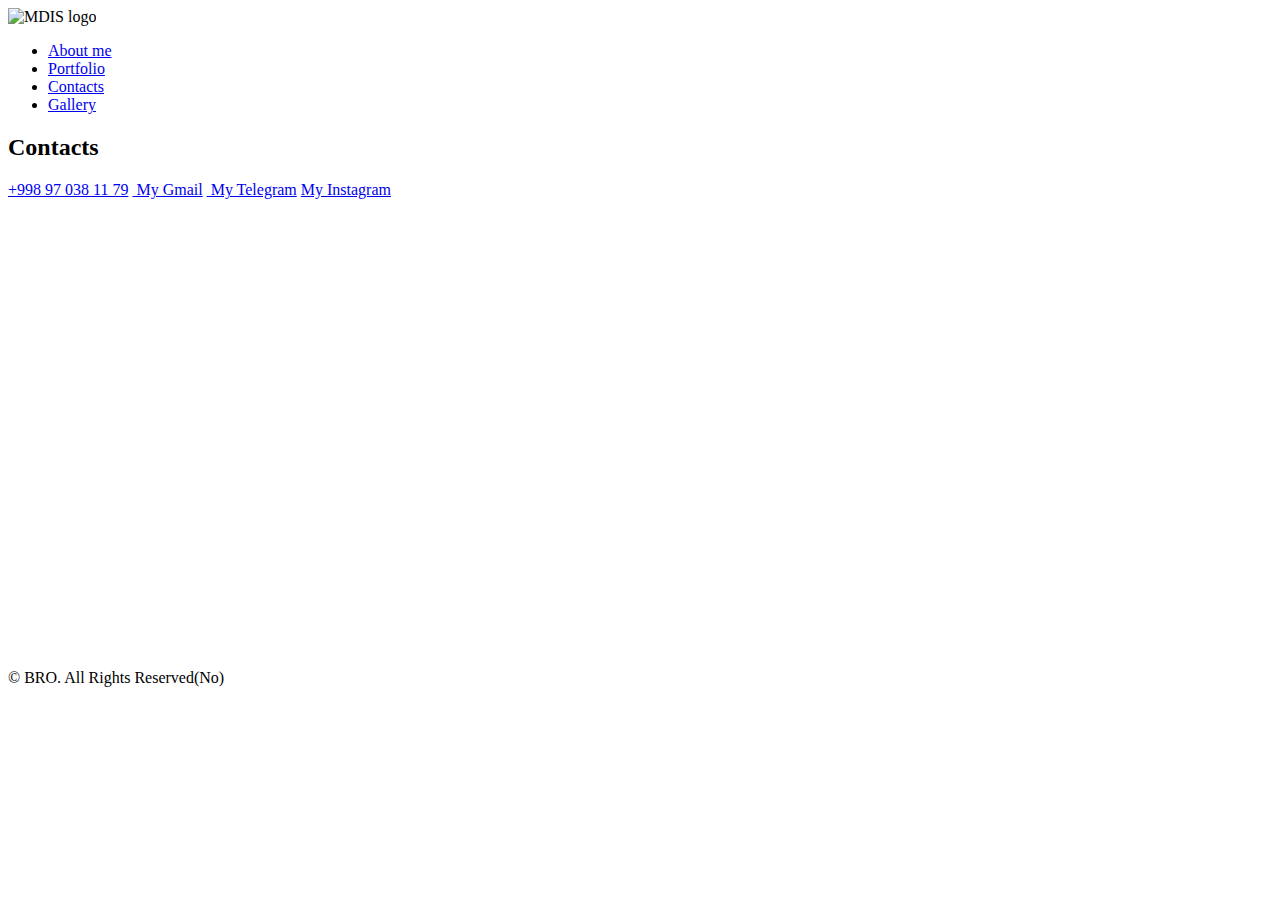
==== contacts.html @ 8f8e24b0 "Add files via upload" ====
<!DOCTYPE html>
<html lang="en">

<head>
    <meta charset="UTF-8">
    <meta http-equiv="X-UA-Compatible" content="IE=edge">
    <meta name="viewport" content="width=device-width, initial-scale=1.0">
    <title>My Personal Website | Contacts</title>
    <link rel="stylesheet" href="css/style.css">
</head>

<body>
    <nav class="navbar">
        <img src="img/logo.png" alt="MDIS logo" class="logo">
        <ul class="menu">
            <li><a href="index.html">About me</a></li>
            <li><a href="portfolio.html">Portfolio</a></li>
            <li><a href="contacts.html" class="active">Contacts</a></li>
            <li><a href="gallery.html">Gallery</a></li>
        </ul>
    </nav>

    <section class="contact" id="contact">
        <h2 class="title">Contacts</h2>
        <div class="container">
            <div class="content">
                <div class="contact-address">
                    <a href="tel:+998970381179"><img src="img/phoneicon.png" alt="">+998 97 038 11 79</a>
                    <a href="mailto:@r.barishev2002@gmail.com"><img src="img/emailicon.png" alt=""> My Gmail</a>
                    <a href="https://t.me/But_Does_It_Djent" target="_blank"><img src="img/telegramicon.png" alt="">
                        My Telegram</a>
                    <a href="https://instagram.com/sakari.lehtila?igshid=YmMyMTA2M2Y=" target="_blank"><img
                            src="img/instagramicon.png" alt="">My Instagram</a>
                </div>
                <div class="contact-map">
                    <iframe
                        src="https://www.google.com/maps/embed?pb=!1m18!1m12!1m3!1d749.4927973951098!2d69.18597316312841!3d41.28773148667205!2m3!1f0!2f0!3f0!3m2!1i1024!2i768!4f13.1!3m3!1m2!1s0x38ae89821f580f79%3A0x57b7fb4151f6c904!2s9%20Lutfi%20Street%2C%20Tashkent%20100138%2C%20Uzbekistan!5e0!3m2!1sen!2s!4v1651742629990!5m2!1sen!2s"
                        width="600" height="450" style="border:0;" allowfullscreen="" loading="lazy"
                        referrerpolicy="no-referrer-when-downgrade">
                    </iframe>
                </div>
            </div>
        </div>
    </section>

    <footer class="bottom">
        <p>© BRO. All Rights Reserved(No)</p>
    </footer>
</body>

</html>
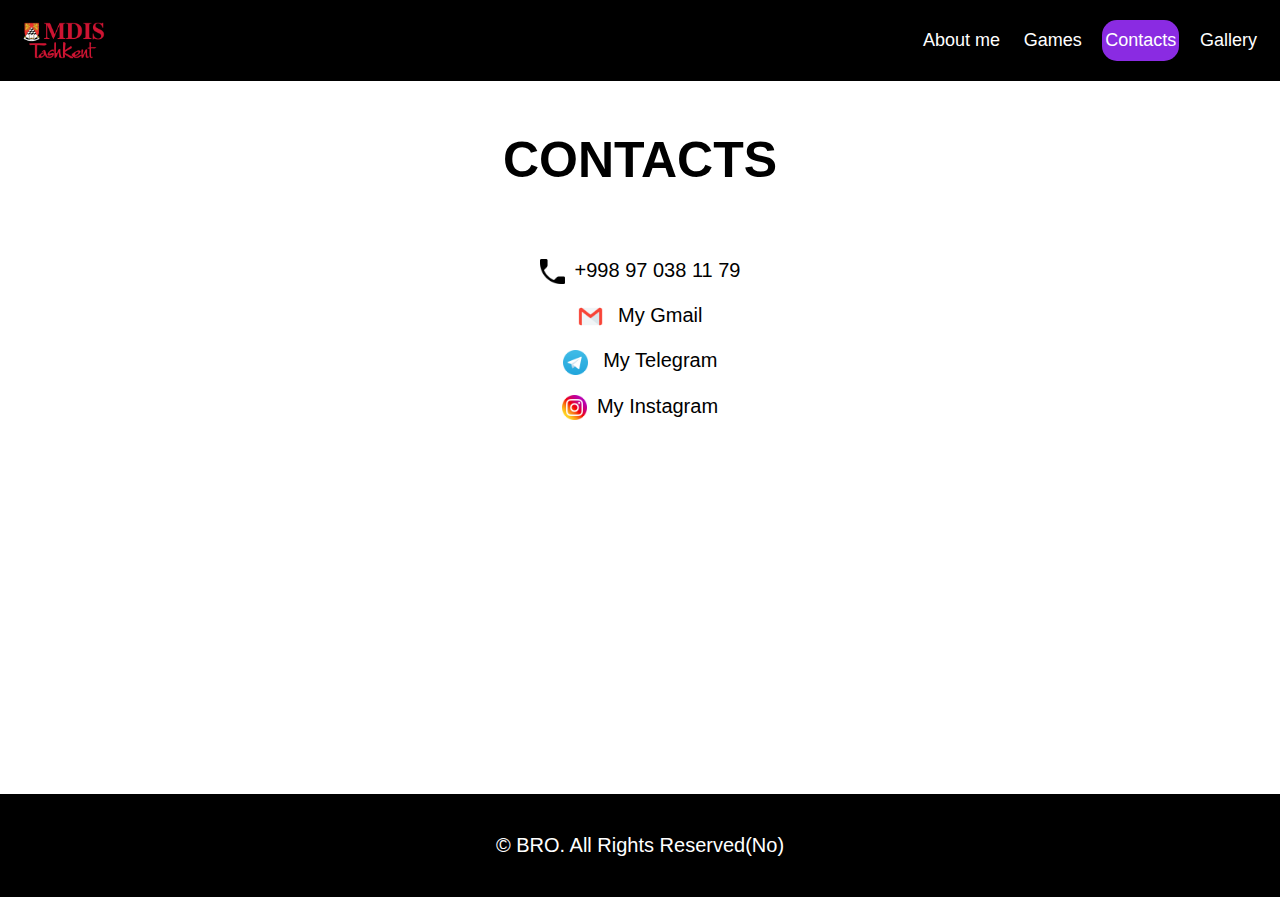
==== commit 736d8c98: "Update contacts.html" ====
--- a/contacts.html
+++ b/contacts.html
@@ -14,7 +14,7 @@
         <img src="img/logo.png" alt="MDIS logo" class="logo">
         <ul class="menu">
             <li><a href="index.html">About me</a></li>
-            <li><a href="portfolio.html">Portfolio</a></li>
+            <li><a href="games.html">Games</a></li>
             <li><a href="contacts.html" class="active">Contacts</a></li>
             <li><a href="gallery.html">Gallery</a></li>
         </ul>
@@ -48,4 +48,4 @@
     </footer>
 </body>
 
-</html>+</html>
--- a/css/style.css
+++ b/css/style.css
@@ -0,0 +1,227 @@
+* {
+    margin: 0;
+    padding: 0;
+    box-sizing: border-box;
+}
+
+a {
+    text-decoration: none;
+}
+
+.menu {
+    list-style: none;
+    display: flex;
+    width: 340px;
+    justify-content: space-between;
+    align-items: center;
+}
+
+body {
+    font-family: Arial, sans-serif;
+    background: white;
+}
+
+.title {
+    text-align: center;
+    text-transform: uppercase;
+    font-size: 50px;
+    margin-bottom: 70px;
+}
+
+.navbar {
+    background: #000;
+    padding: 20px;
+    margin: auto;
+    display: flex;
+    justify-content: space-between;
+    align-items: center;
+    flex-wrap: wrap;
+}
+
+.welcome {
+    padding: 150px 0;
+    height: 100vh;
+    text-align: center;
+    background: url(../img/header1.jpg);
+    background-repeat: no-repeat;
+    background-size: cover;
+    background-position: center center;
+    display: flex;
+    flex-direction: column;
+    align-items: center;
+    justify-content: center;
+}
+
+.bottom {
+    background: #000;
+    padding: 40px 0;
+}
+
+.bottom p {
+    text-align: center;
+    color: white;
+    font-size: 20px;
+}
+
+.welcome h1 {
+    color: rgb(255, 255, 255);
+    font-size: 42px;
+    text-transform: uppercase;
+    margin-bottom: 40px;
+    line-height: 60px;
+}
+
+.logo {
+    color: white;
+    font-size: 50px;
+    font-weight: bold;
+    width: 7%;
+}
+
+.menu a {
+    color: white;
+    font-size: 18px;
+    padding: 10px 3px;
+    display: inline-block;
+    border-radius: 15px;
+}
+
+.menu :hover {
+    background-color: blueviolet;
+    border-radius: 15px;
+    transition: 0.3s;
+    opacity: 0.9;
+}
+
+.menu :active {
+    opacity: 0.8;
+    transition: 0.2s;
+    border-radius: 15px;
+    background-color: rgba(109, 28, 184, 0.842);
+}
+
+.active {
+    background-color: blueviolet;
+
+}
+
+.container {
+    max-width: 1170px;
+    padding: 0 15px;
+    margin: 0 auto;
+}
+
+.about {
+    padding: 50px 0 0;
+}
+
+.about .content {
+    display: flex;
+    flex-wrap: wrap;
+    justify-content: space-between;
+}
+
+.photo {
+    max-width: 500px;
+    margin: 0 auto;
+}
+
+.photo img {
+    width: 100%;
+}
+
+.text {
+    max-width: 600px;
+    padding-top: 100px;
+    margin: 0 auto;
+}
+
+.text h3 {
+    font-size: 35px;
+    margin-bottom: 40px;
+}
+
+.text p {
+    font-size: 20px;
+    line-height: 30px;
+    margin-bottom: 30px;
+}
+
+.works {
+    padding-top: 50px;
+}
+
+.card {
+    width: 310px;
+    background: #000;
+    padding: 20px;
+    border-radius: 15px;
+    margin-bottom: 50px;
+}
+
+.card img {
+    width: 100%;
+}
+
+.card h5 {
+    color: white;
+    text-align: center;
+    font-size: 30px;
+    padding: 20px 0;
+}
+
+.card p {
+    color: white;
+    font-size: 18px;
+    text-align: center;
+    margin-bottom: 20px;
+}
+
+.card a {
+    display: inline-block;
+    width: 100%;
+    text-align: center;
+    padding: 10px 0;
+    background: white;
+    border-radius: 15px;
+    color: black;
+}
+
+.works .content {
+    display: flex;
+    flex-wrap: wrap;
+    justify-content: space-around;
+}
+
+.contact {
+    padding: 50px 0;
+}
+
+.contact-address a img {
+    width: 25px;
+    vertical-align: middle;
+    margin-right: 10px;
+}
+
+.contact-address {
+    display: flex;
+    flex-direction: column;
+    align-items: center;
+}
+
+.contact-address a {
+    margin-bottom: 20px;
+    font-size: 20px;
+    color: black;
+}
+
+.contact iframe {
+    width: 100%;
+    height: 300px;
+}
+
+@media (max-width: 700px) {
+    .navbar {
+        flex-direction: column;
+    }
+}